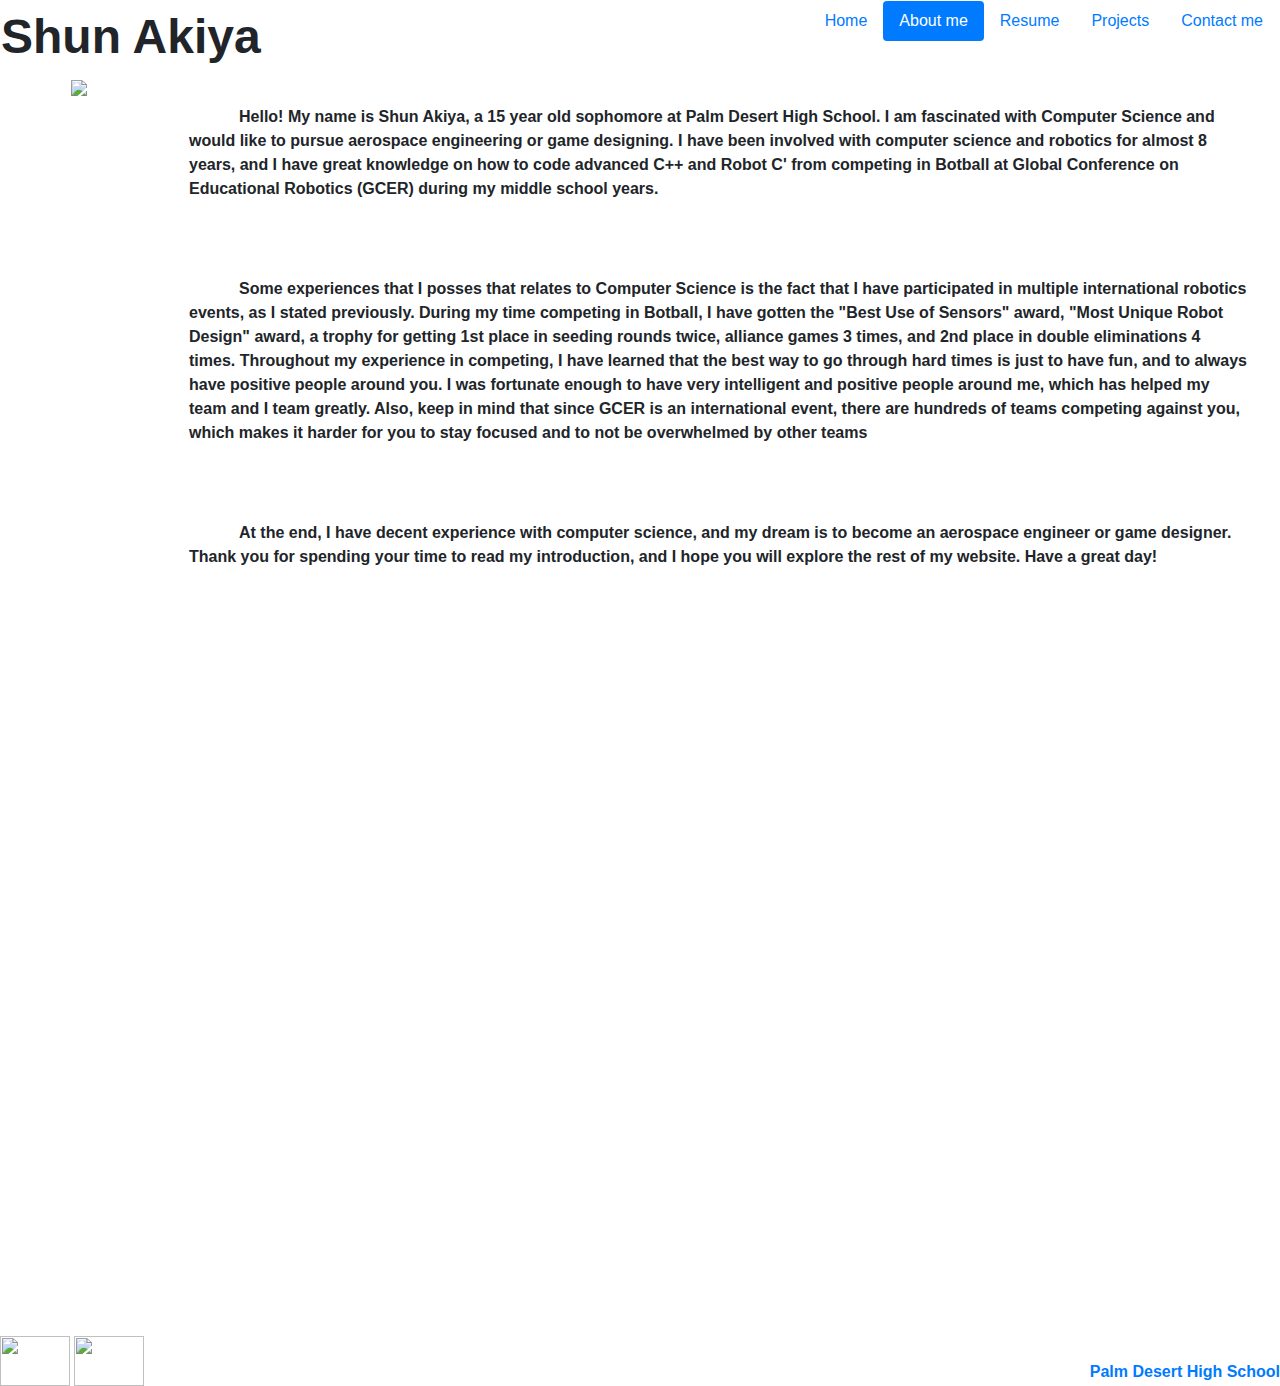
==== aboutme.html @ 45f8d425 "project" ====
<!DOCTYPE html>
<html lang="en-us">
    <head>
        <link rel="stylesheet" href="index.css">
        <meta charset="utf-8">
        <title>Shun Akiya</title>
        <link rel="stylesheet" href="https://maxcdn.bootstrapcdn.com/bootstrap/4.0.0/css/bootstrap.min.css" integrity="sha384-Gn5384xqQ1aoWXA+058RXPxPg6fy4IWvTNh0E263XmFcJlSAwiGgFAW/dAiS6JXm" crossorigin="anonymous">
    </head>

  <table style="float: right;">
    <tr>
        <td>
            <div>
    <ul class="nav nav-pills">
        <li class="nav-item">
        <a class="nav-link" href="/index.html">Home</a>
      </li>
        <li class="nav-item">
        <a class="nav-link active" href="/aboutme.html">About me</a>
      </li>
        <li class="nav-item">
        <a class="nav-link" href="/resume.html">Resume</a>
      </li>
        <li class="nav-item">
        <a class="nav-link" href="/projects.html">Projects</a>
      </li>
        <li class="nav-item">
        <a class="nav-link" href="/contactme.html">Contact me</a>
      </li>
    </ul>
            </div>
        </td>
    </tr>
</table>


<table style="float: top;">
    <tr>
        <td>
            <div>
   <font size="30"><strong>Shun Akiya</strong></font>
          </div>
        </td>
    </tr>
</table>
    
     <table style="float: left;">
    <tr>
        <td>
            <div>
    <img src="https://image.prntscr.com/image/_qu_2IUHShSRwPbIYpsmyQ.png" 
    height= "500" hspace="70"/>
          </div>
        </td>
    </tr>
</table>
    
     <table style="float: bottom;">
    <tr>
        <td>
            <div style="padding; 50px;">
    <p style="text-indent: 50px; padding:30px;"><strong>Hello! My name is Shun Akiya, a 15 year old sophomore at Palm Desert High 
    School. I am fascinated with Computer Science and would like to pursue 
    aerospace engineering or game designing. I have been involved with computer science
    and robotics for almost 8 years, and I have great knowledge on how to code advanced C++ 
    and Robot C' from competing in Botball at Global Conference on 
    Educational Robotics (GCER) during my middle school years.</strong></p>
    
    <p style="text-indent: 50px; padding:30px;"><strong>Some experiences that I 
    posses that relates to Computer Science is the fact that I have participated
    in multiple international robotics events, as I stated previously. During my 
    time competing in Botball, I have gotten the "Best Use of Sensors" award, 
    "Most Unique Robot Design" award, a trophy for getting 1st place in seeding
    rounds twice, alliance games 3 times, and 2nd place in double eliminations 
    4 times. Throughout my experience in competing, I have learned that the best
    way to go through hard times is just to have fun, and to always have positive
    people around you. I was fortunate enough to have very intelligent and 
    positive people around me, which has helped my team and I team greatly. 
    Also, keep in mind that since GCER is an international event, there are
    hundreds of teams competing against you, which makes it harder for you to 
    stay focused and to not be overwhelmed by other teams</strong></p>
    
    <p style="text-indent: 50px; padding:30px;"><strong>At the end, I have decent
    experience with computer science, and my dream is to become an
    aerospace engineer or game designer. Thank you for spending your time
    to read my introduction, and I hope you will explore the rest of 
    my website. Have a great day!</strong></p>
    
    
    
    
    
    
    
    
           </div>
        </td>
    </tr>
</table>

<p> </p>
&ensp;
<p> </p>
&ensp;
<p> </p>
&ensp;
<p> </p>
&ensp;
<p> </p>
&ensp;
<p> </p>
&ensp;
<p> </p>
&ensp;
<p> </p>
&ensp;
<p> </p>
&ensp;
<p> </p>
&ensp;
<p> </p>
&ensp;
<p> </p>
&ensp;
<p> </p>
&ensp;
<p> </p>
&ensp;
<p> </p>
&ensp;
<p> </p>
&ensp;
<p> </p>
&ensp;
<p> </p>
<br>


<table>
    <tr>
     </tr>
        <footer style="float: right;">
            <a href="https://sites.google.com/desertsands.us/pdhs/"> 
            <br>
            <strong>Palm Desert High School</strong></a>
        </footer>
     <footer style="float: left;">
     <a href="mailto:shunsuke.akiya@myds.us"><img src="https://seeklogo.com/images/G/gmail-logo-286F380C2D-seeklogo.com.png" height="50" width="70"></a>
     
     <a href="https://twitter.com"><img src="https://jdrch.files.wordpress.com/2014/12/twitter_bird_logo_.png?w=1200
     00000" height="50" width="70"></a>
       </footer>
     <tr>
  </tr>
</table>

</html>
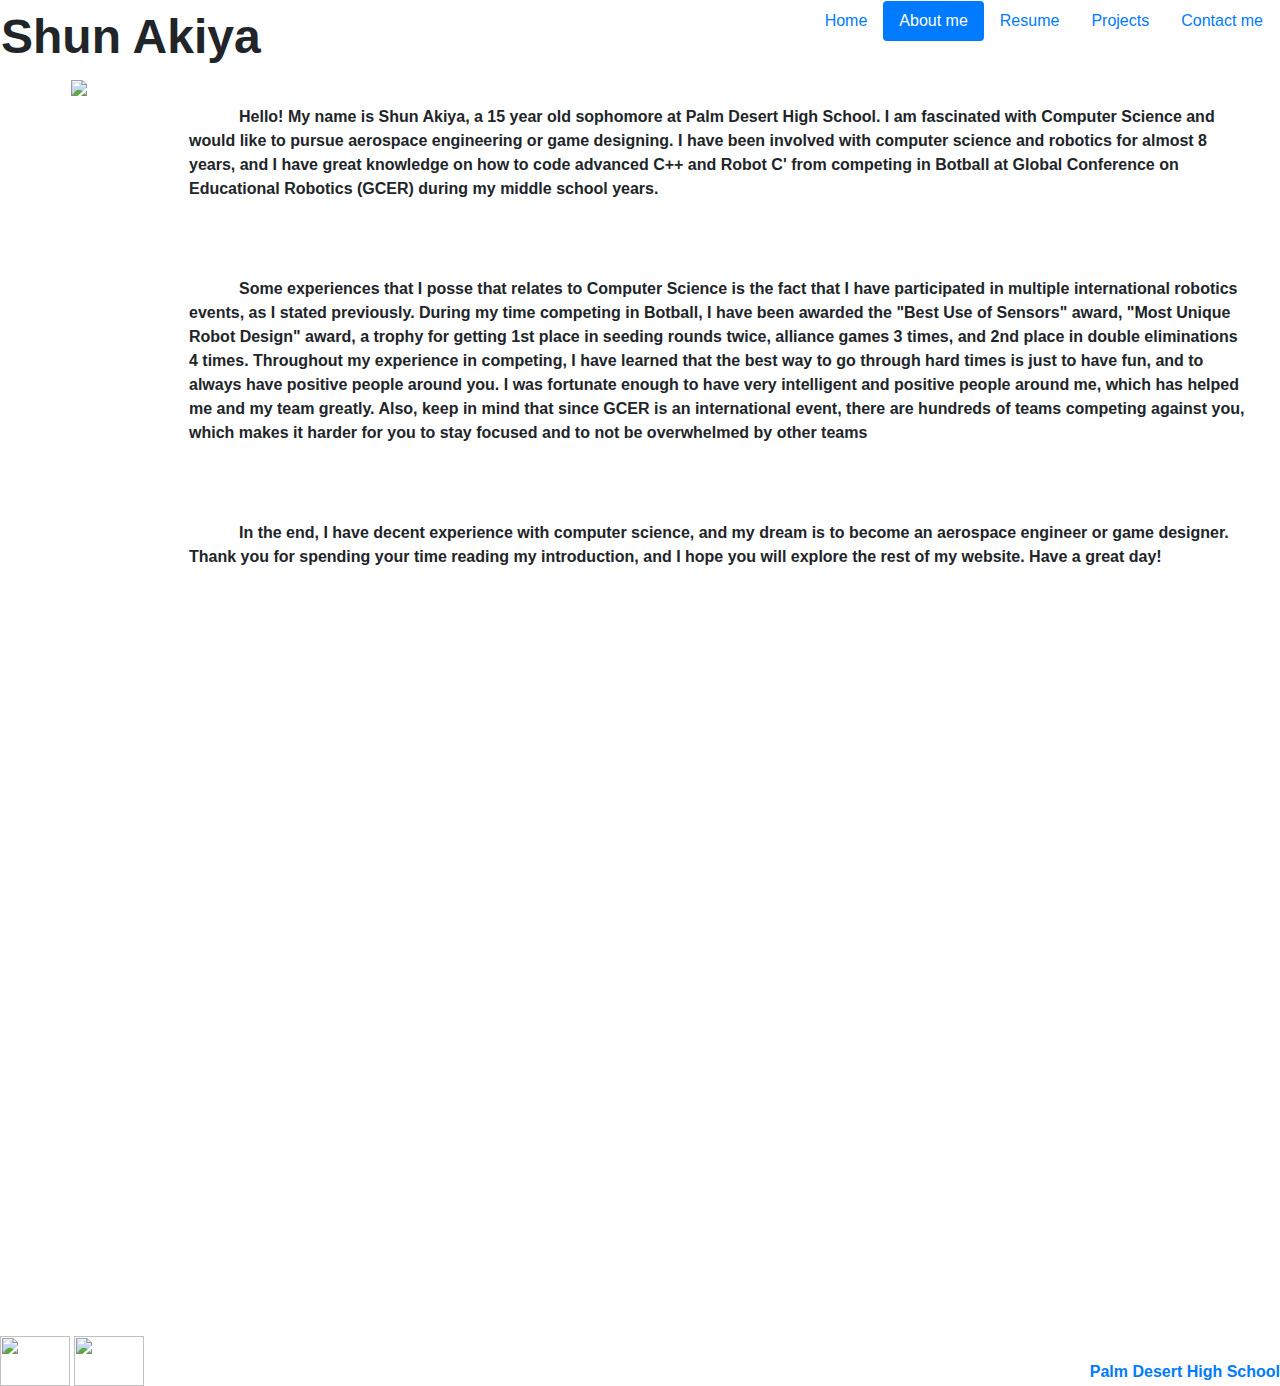
==== commit c7360d97: "project" ====
--- a/aboutme.html
+++ b/aboutme.html
@@ -48,7 +48,7 @@
     <tr>
         <td>
             <div>
-    <img src="https://image.prntscr.com/image/_qu_2IUHShSRwPbIYpsmyQ.png" 
+    <img src="https://image.prntscr.com/image/25rNYtzPRsOTJRdFBEnFMg.png" 
     height= "500" hspace="70"/>
           </div>
         </td>
@@ -67,24 +67,24 @@
     Educational Robotics (GCER) during my middle school years.</strong></p>
     
     <p style="text-indent: 50px; padding:30px;"><strong>Some experiences that I 
-    posses that relates to Computer Science is the fact that I have participated
+    posse that relates to Computer Science is the fact that I have participated
     in multiple international robotics events, as I stated previously. During my 
-    time competing in Botball, I have gotten the "Best Use of Sensors" award, 
+    time competing in Botball, I have been awarded the "Best Use of Sensors" award, 
     "Most Unique Robot Design" award, a trophy for getting 1st place in seeding
     rounds twice, alliance games 3 times, and 2nd place in double eliminations 
     4 times. Throughout my experience in competing, I have learned that the best
     way to go through hard times is just to have fun, and to always have positive
     people around you. I was fortunate enough to have very intelligent and 
-    positive people around me, which has helped my team and I team greatly. 
+    positive people around me, which has helped me and my team greatly. 
     Also, keep in mind that since GCER is an international event, there are
     hundreds of teams competing against you, which makes it harder for you to 
     stay focused and to not be overwhelmed by other teams</strong></p>
     
-    <p style="text-indent: 50px; padding:30px;"><strong>At the end, I have decent
+    <p style="text-indent: 50px; padding:30px;"><strong>In the end, I have decent
     experience with computer science, and my dream is to become an
-    aerospace engineer or game designer. Thank you for spending your time
-    to read my introduction, and I hope you will explore the rest of 
-    my website. Have a great day!</strong></p>
+    aerospace engineer or game designer. Thank you for spending your time reading
+    my introduction, and I hope you will explore the rest of my website. Have a
+    great day!</strong></p>
     
     
     
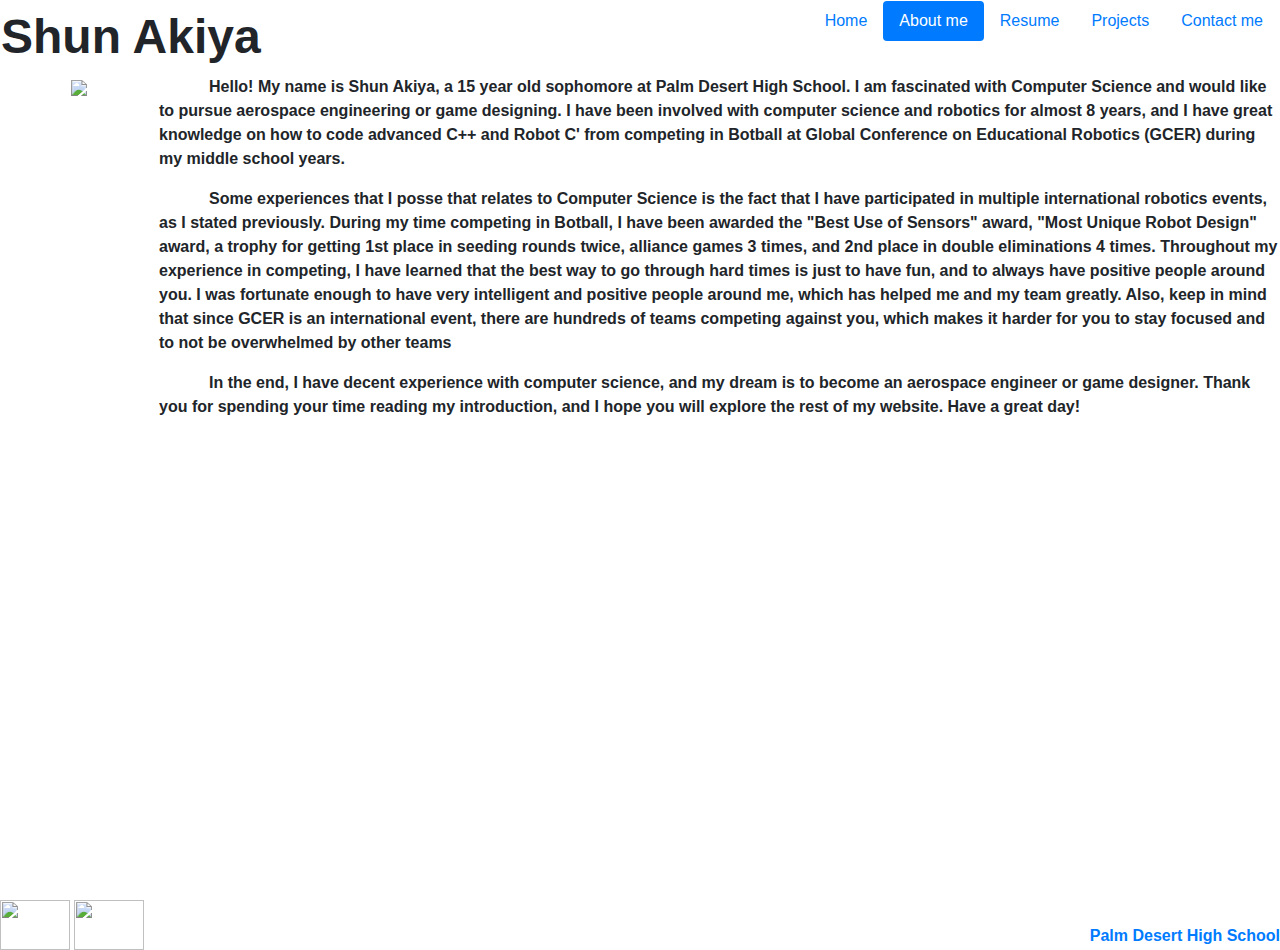
==== commit 0b09e65c: "project" ====
--- a/aboutme.html
+++ b/aboutme.html
@@ -59,14 +59,14 @@
     <tr>
         <td>
             <div style="padding; 50px;">
-    <p style="text-indent: 50px; padding:30px;"><strong>Hello! My name is Shun Akiya, a 15 year old sophomore at Palm Desert High 
+    <p style="text-indent: 50px;"><strong>Hello! My name is Shun Akiya, a 15 year old sophomore at Palm Desert High 
     School. I am fascinated with Computer Science and would like to pursue 
     aerospace engineering or game designing. I have been involved with computer science
     and robotics for almost 8 years, and I have great knowledge on how to code advanced C++ 
     and Robot C' from competing in Botball at Global Conference on 
     Educational Robotics (GCER) during my middle school years.</strong></p>
     
-    <p style="text-indent: 50px; padding:30px;"><strong>Some experiences that I 
+    <p style="text-indent: 50px;"><strong>Some experiences that I 
     posse that relates to Computer Science is the fact that I have participated
     in multiple international robotics events, as I stated previously. During my 
     time competing in Botball, I have been awarded the "Best Use of Sensors" award, 
@@ -80,19 +80,11 @@
     hundreds of teams competing against you, which makes it harder for you to 
     stay focused and to not be overwhelmed by other teams</strong></p>
     
-    <p style="text-indent: 50px; padding:30px;"><strong>In the end, I have decent
+    <p style="text-indent: 50px;"><strong>In the end, I have decent
     experience with computer science, and my dream is to become an
     aerospace engineer or game designer. Thank you for spending your time reading
     my introduction, and I hope you will explore the rest of my website. Have a
     great day!</strong></p>
-    
-    
-    
-    
-    
-    
-    
-    
            </div>
         </td>
     </tr>
@@ -119,20 +111,7 @@
 <p> </p>
 &ensp;
 <p> </p>
-&ensp;
-<p> </p>
-&ensp;
-<p> </p>
-&ensp;
-<p> </p>
-&ensp;
-<p> </p>
-&ensp;
-<p> </p>
-&ensp;
-<p> </p>
-&ensp;
-<p> </p>
+<br>
 <br>
 
 
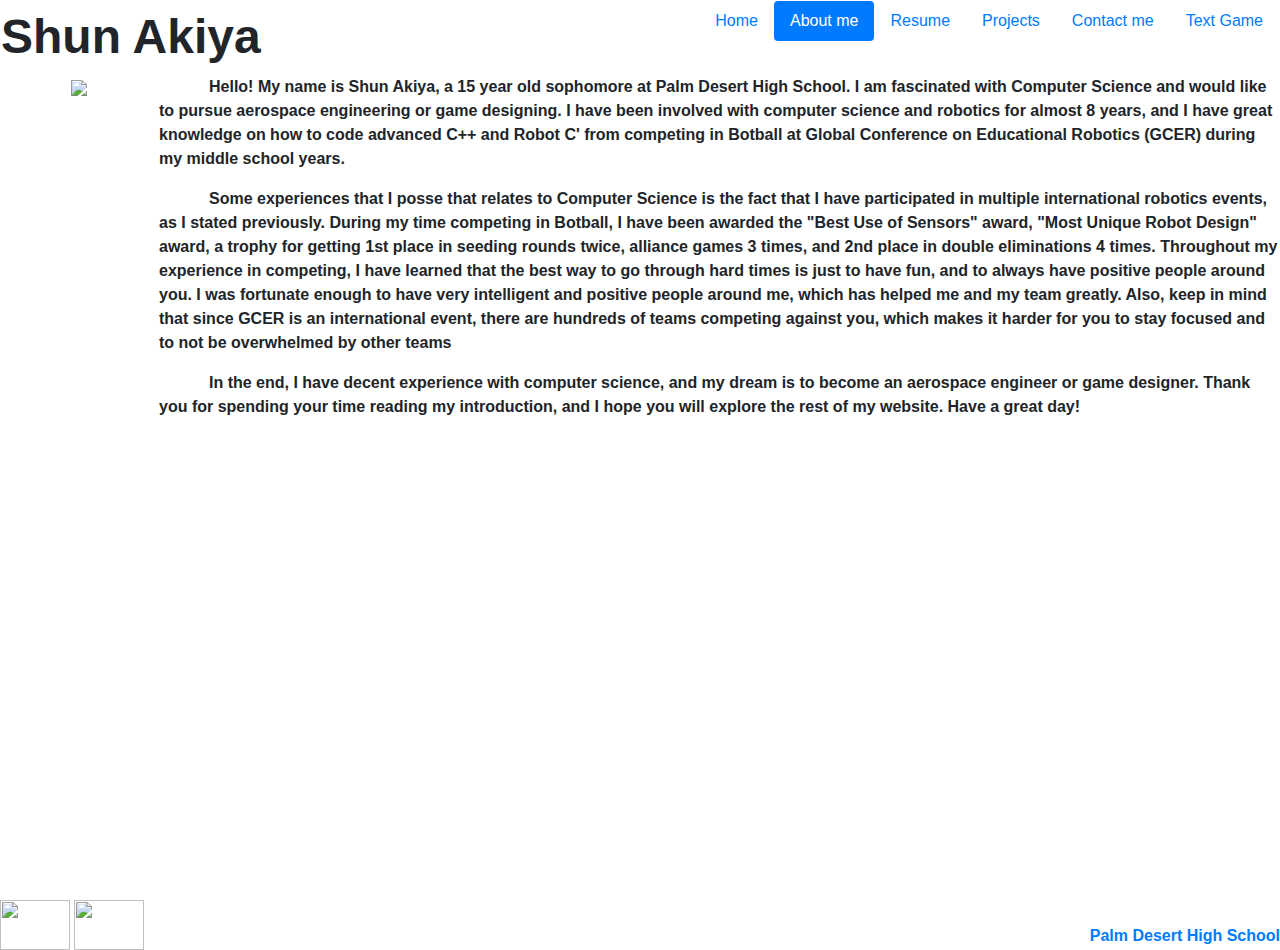
==== commit b65e69df: "text adventure" ====
--- a/aboutme.html
+++ b/aboutme.html
@@ -7,7 +7,7 @@
         <link rel="stylesheet" href="https://maxcdn.bootstrapcdn.com/bootstrap/4.0.0/css/bootstrap.min.css" integrity="sha384-Gn5384xqQ1aoWXA+058RXPxPg6fy4IWvTNh0E263XmFcJlSAwiGgFAW/dAiS6JXm" crossorigin="anonymous">
     </head>
 
-  <table style="float: right;">
+    <table style="float: right;">
     <tr>
         <td>
             <div>
@@ -27,6 +27,8 @@
         <li class="nav-item">
         <a class="nav-link" href="/contactme.html">Contact me</a>
       </li>
+        <li class="nav-item">
+        <a class="nav-link" href="/textgame.html">Text Game</a>
     </ul>
             </div>
         </td>
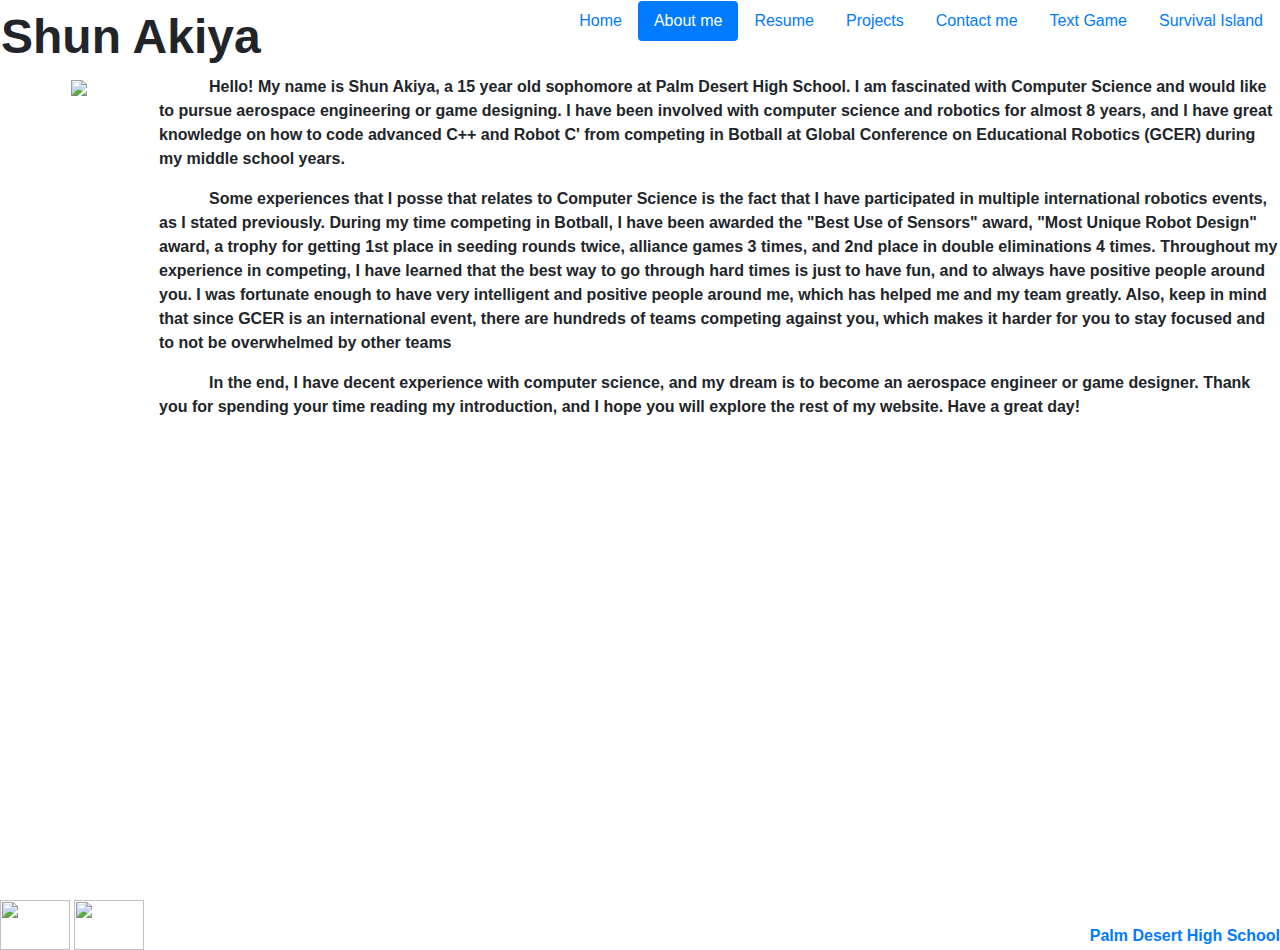
==== commit 8ef7b09a: "survivalislandv2" ====
--- a/aboutme.html
+++ b/aboutme.html
@@ -29,7 +29,10 @@
       </li>
         <li class="nav-item">
         <a class="nav-link" href="/textgame.html">Text Game</a>
-    </ul>
+      </li>
+        <li class="nav-item">
+        <a class="nav-link" href="/survivalisland.html">Survival Island</a>
+      </ul>
             </div>
         </td>
     </tr>
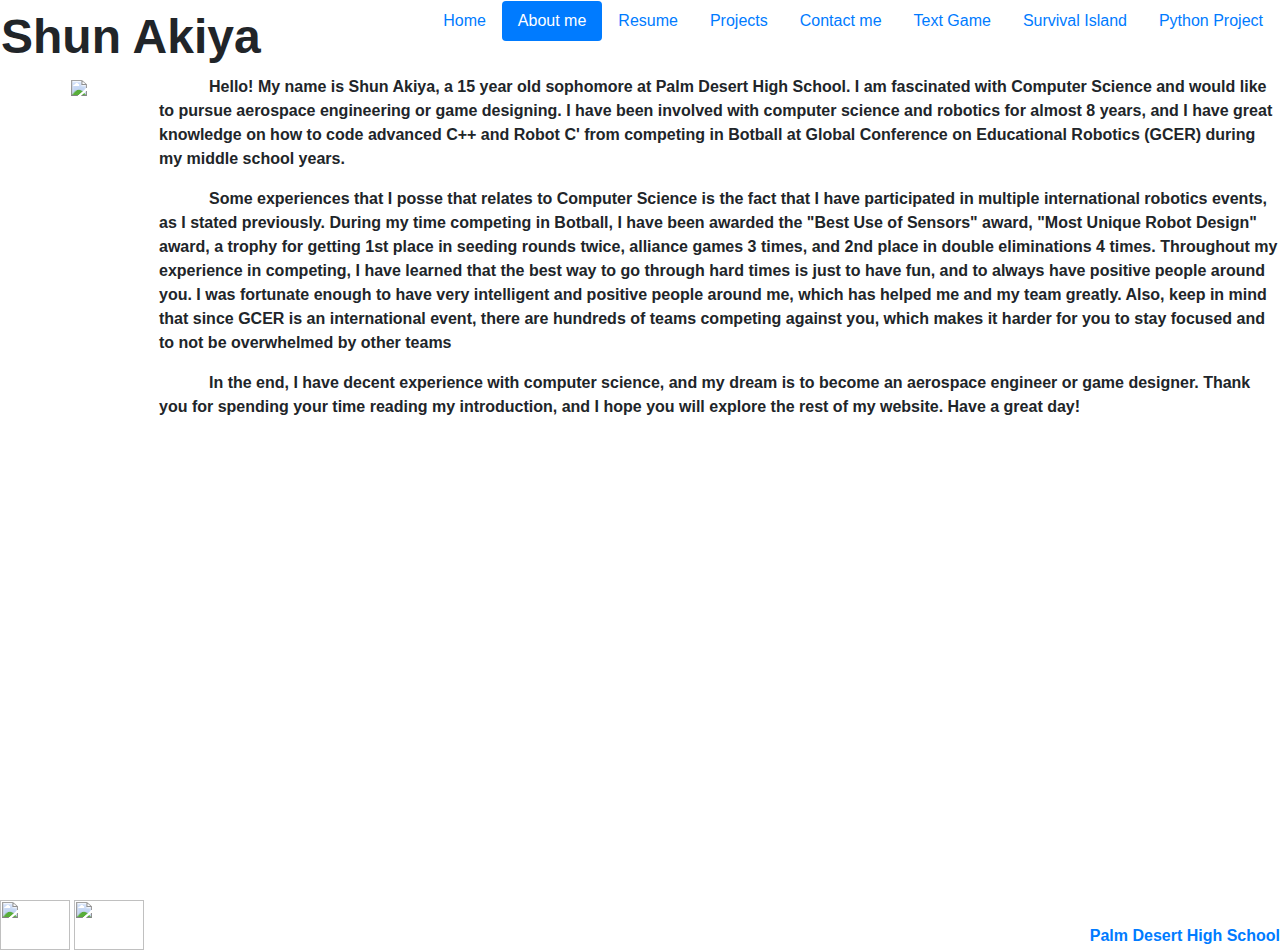
==== commit 0f464578: "python project" ====
--- a/aboutme.html
+++ b/aboutme.html
@@ -31,7 +31,10 @@
         <a class="nav-link" href="/textgame.html">Text Game</a>
       </li>
         <li class="nav-item">
-        <a class="nav-link" href="/survivalisland.html">Survival Island</a>
+        <a class="nav-link" href="/survivalisland.html">Survival Island</a
+      </li>
+        <li class="nav-item">
+        <a class="nav-link" href="/pythonproject.html">Python Project</a>
       </ul>
             </div>
         </td>
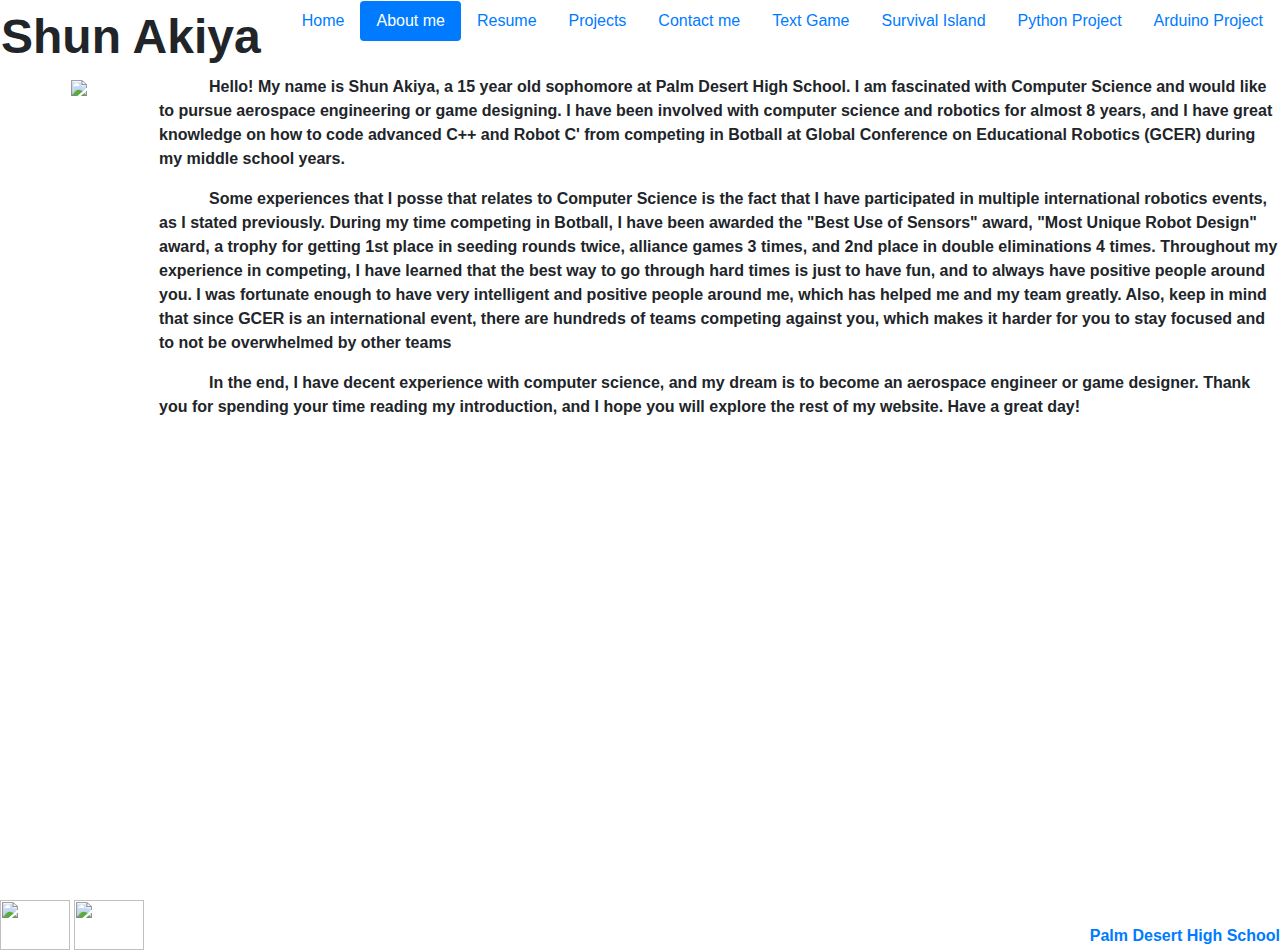
==== commit 5168948f: "arduino" ====
--- a/aboutme.html
+++ b/aboutme.html
@@ -35,6 +35,9 @@
       </li>
         <li class="nav-item">
         <a class="nav-link" href="/pythonproject.html">Python Project</a>
+      </li>
+        <li class="nav-item">
+        <a class="nav-link" href="/arduino.html">Arduino Project</a>
       </ul>
             </div>
         </td>
